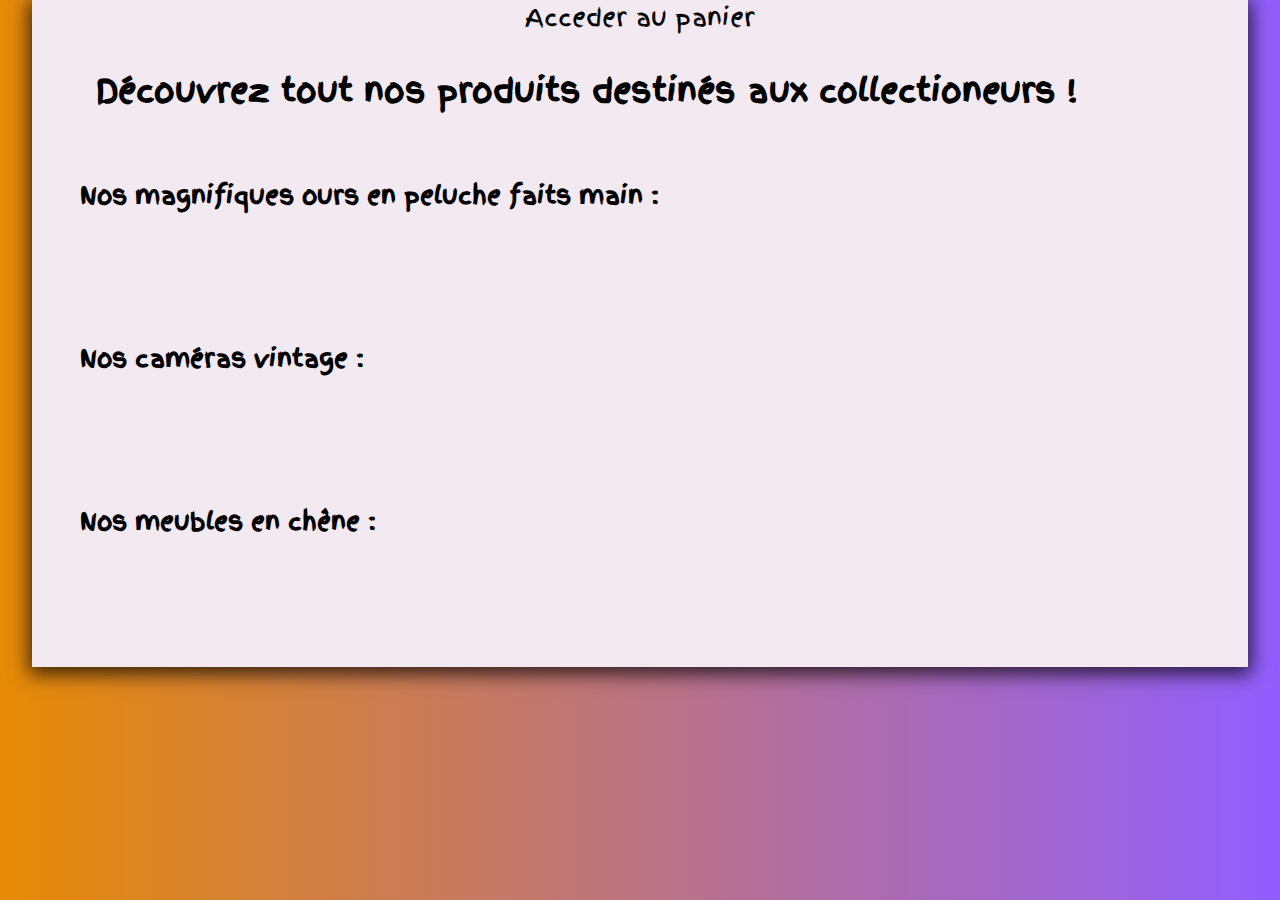
==== index.html @ b9acd693 "changement dossier sur git" ====
<!DOCTYPE html>
<html lang="fr">
<head>
    <meta charset="UTF-8">
    <meta name="viewport" content="width=device-width, initial-scale=1.0">
    <link rel="stylesheet" href="style.css">
    <link rel="preconnect" href="https://fonts.gstatic.com">
    <link href="https://fonts.googleapis.com/css2?family=Finger+Paint&display=swap" rel="stylesheet">
    <title>Tout les produits</title>
</head>
<body>

    <section class="content">

        <div class="logoBlock">
            <img class="logo" src="../images/logoOrinoco.png" alt="">
        </div>

        <nav>
            <a href="panier.html">Acceder au panier</a>
        </nav>
    
        <h1>Découvrez tout nos produits destinés aux collectioneurs !</h1>

        <h2>Nos magnifiques ours en peluche faits main :</h2>

        <div class="produits" id="produits">
            
        </div>

        <h2>Nos caméras vintage :</h2>

        <div class="produits" id="produits2">

        </div>

        <h2>Nos meubles en chêne :</h2>

        <div class="produits" id="produits3">

        </div>

    </section>

    <script src="script.js"></script>
</body>
</html>
---- style.css ----
h1, h2{
    margin: 1em 0 2em 2em;
}

p{
    margin-left: 15px;
    font-size: 1.2em;
}

a{
    outline: none;
    text-decoration: none;
    color: black;
}

button{
    background: linear-gradient(0.25turn, #E68A06, #915EFE);
    width: 10em;
    height: 3em;
    border-radius: 15px;
    margin: 1em 0 2em 0;
    box-shadow: 0px 1px 10px 0px rgba(0,0,0,0.75);
    border: unset;
    font-family: 'Finger Paint', cursive;
    font-size: 1em;
    cursor: pointer;
}

body{
    display: flex;
    align-items: center;
    flex-direction: column;
    background: linear-gradient(0.25turn, #E68A06, #915EFE);
    margin: unset;
    font-family: 'Finger Paint', cursive;
}

.content{
    background: #F3E9F1;
    width: 95%;
    box-shadow: 0px 4px 18px 3px rgba(0,0,0,0.75);
}

nav{
    display: flex;
    justify-content: space-around;
    color: black;
    font-size: 1.5em;
}

.logoBlock{
    display: flex;
    justify-content: center;
    background: #F3E9F1;
}

.logo{
    width: 30%;
}

.produits{
    display: flex;
    justify-content: space-around;
    align-items: center;
    background: #F3E9F1;
    margin-bottom: 5em;
}

.produits > div{
    display: flex;
    flex-direction: column;
    align-items: center;
    background: white;
    width: 280px;
    box-shadow: 0px 3px 33px -15px rgba(0,0,0,0.75);
    border-radius: 15px;
}

.produits > div > img{
    width: 280px;
    height: 180px;
    object-fit: cover;
}

/* --------------------------page produit selectionné---------------------------- */

.selectedProduits{
    display: flex;
    justify-content: center;
    flex-direction: row-reverse;
    background: #F3E9F1;
    margin: 5em 0 8em 0;
}

.selectedProduits > div{
    display: flex;
    flex-direction: column;
    align-items: center;
    background: white;
    width: 40%;
    box-shadow: 0px 3px 33px -15px rgba(0,0,0,0.75);
    border-radius: 1em;
}

.selectedProduits > div > img{
    width: 100%;
    object-fit: cover;
}

#customiz{
    width: 30%;
    height: fit-content;
    margin-left: 5em;
}

#customiz > div{
    display: flex;
}

.menuColor{
    margin: 1em 0 2em 0;
}

.quantité{
    margin: 1em 0 2em 0;
}

#quantité{
    width: 10em;
}

.hidden{
    display: none;
}

.popup{
    border: black 2px solid;
    border-radius: 10px;
    width: 15em;
    text-align: center;
    font-style: italic;
}

/* page panier */

#vider{
    margin-left: 1em;
}

.vide{
    border: solid 2px;
    border-radius: 10px;
    width: fit-content;
    padding: 5px;
}

.tab{
    overflow-x: scroll;
    margin-bottom: 1em;
}

table{
    border: solid 1px;
    width: 100%;
    margin-bottom: 1em;
}

th{
    border: solid 1px;
}

td{
    border: solid 1px;
}

#article > td > img{
    width: 150px;
    object-fit: cover;
}

form {
    margin: 0 auto 0 auto;
    width: 500px;
    padding: 1em;
    border: 1px solid #CCC;
    border-radius: 1em;
    margin-bottom: 5em;
  }
  
  form div + div {
    margin-top: 1em;
  }
  
  label {
    display: inline-block;
    width: 100px;
    text-align: right;
  }
  
  input, textarea {
    font: 1em sans-serif;
    width: 380px;
    box-sizing: border-box;
    border: 1px solid #999;
  }
  
  input:focus, textarea:focus {
    border-color: #000;
  }
  
  textarea {
    vertical-align: top;
    height: 5em;
  }
  
  .button {
    margin: 2em 0em 1em 8em;

  }

  /* validation */

  .msg{
      margin: 3em;
      border: solid 3px;
      border-radius: 15px;
      background-color: white;
      box-shadow: 0px 3px 33px -15px rgba(0,0,0,0.75);
      padding: 1em;
  }

  #numbCom{
      padding: 10px;
      border: solid 2px;
      border-radius: 10px;
  }

.conf{
    display: flex;
    justify-content: center;
    flex-direction: row-reverse;
    margin: 3em 0 5em 0;
}

.conf > div{
    display: flex;
    flex-direction: column;
    align-items: center;
    background: white;
    width: 25%;
    box-shadow: 0px 3px 33px -15px rgba(0,0,0,0.75);
    border-radius: 1em;
    margin: 2em;
}

.conf > div > img{
    width: 50%;
    object-fit: cover;
    margin-bottom: 2em;
    border-radius: 10px;
}

.conf > div > div{
    display: flex;
}
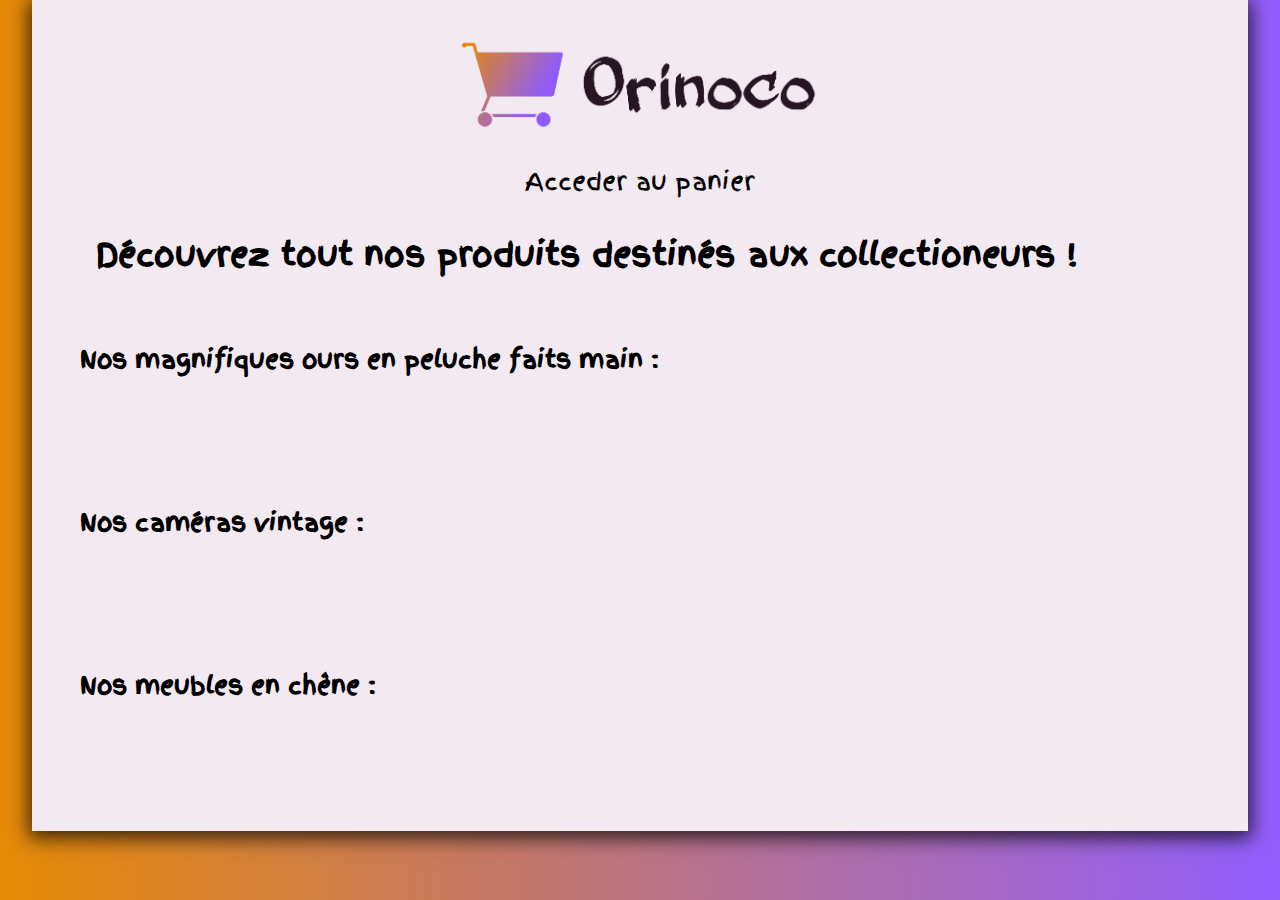
==== commit 1c170bae: "fichier img" ====
--- a/index.html
+++ b/index.html
@@ -13,7 +13,7 @@
     <section class="content">
 
         <div class="logoBlock">
-            <img class="logo" src="../images/logoOrinoco.png" alt="">
+            <img class="logo" src="img/logoOrinoco.png" alt="">
         </div>
 
         <nav>
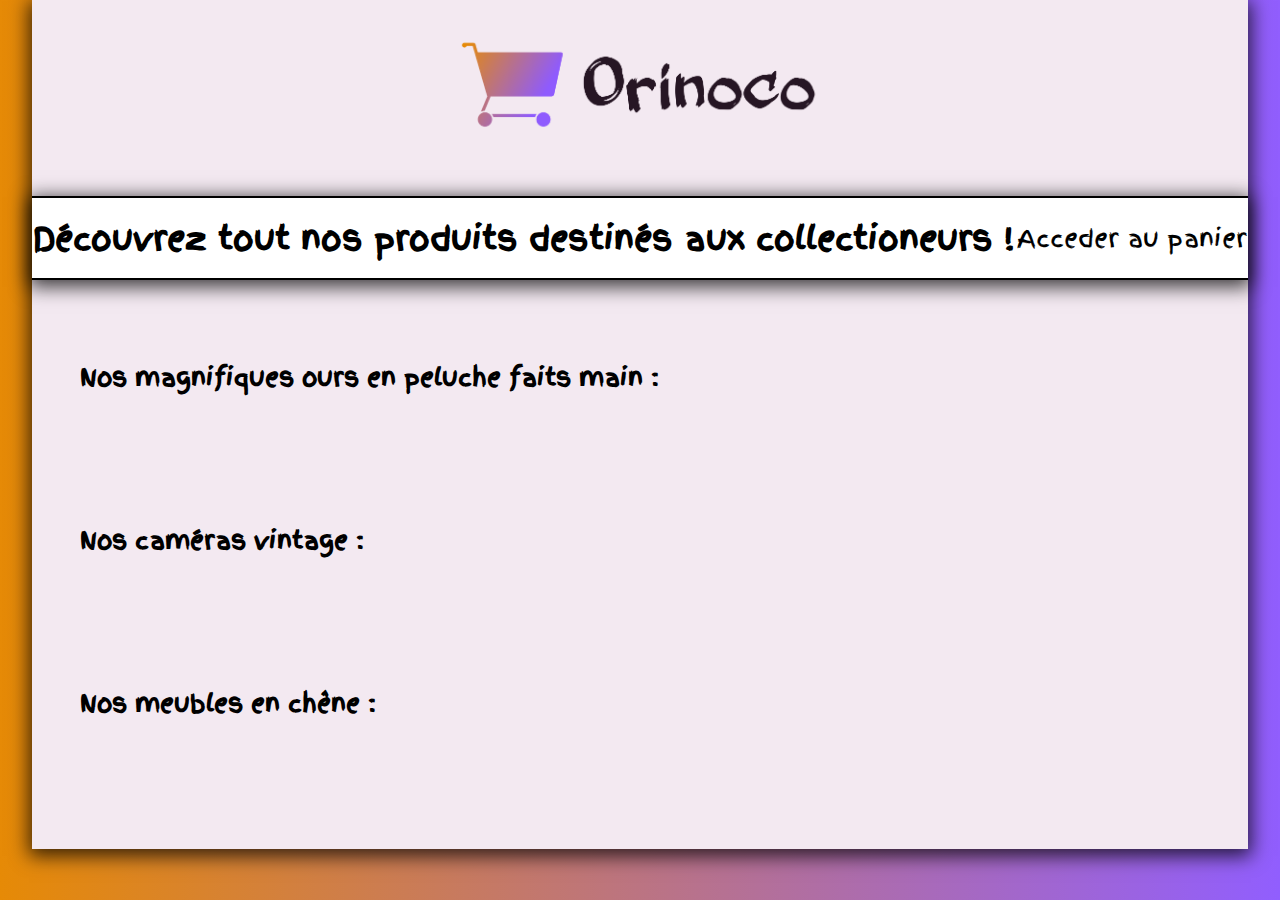
==== commit aaffbf9a: "amelioration, ajout des routes cameras, meuble, ajout header" ====
--- a/index.html
+++ b/index.html
@@ -6,6 +6,7 @@
     <link rel="stylesheet" href="style.css">
     <link rel="preconnect" href="https://fonts.gstatic.com">
     <link href="https://fonts.googleapis.com/css2?family=Finger+Paint&display=swap" rel="stylesheet">
+    <link rel="stylesheet" href="https://use.fontawesome.com/releases/v5.15.3/css/all.css" integrity="sha384-SZXxX4whJ79/gErwcOYf+zWLeJdY/qpuqC4cAa9rOGUstPomtqpuNWT9wdPEn2fk" crossorigin="anonymous">
     <title>Tout les produits</title>
 </head>
 <body>
@@ -15,12 +16,16 @@
         <div class="logoBlock">
             <img class="logo" src="img/logoOrinoco.png" alt="">
         </div>
+        
+        <header>        
+            <h1>Découvrez tout nos produits destinés aux collectioneurs !</h1>
+            <nav>
+                <a href="panier.html">Acceder au panier
+                    <i class="fas fa-shopping-cart"></i>
+                </a>
+            </nav>
+        </header>
 
-        <nav>
-            <a href="panier.html">Acceder au panier</a>
-        </nav>
-    
-        <h1>Découvrez tout nos produits destinés aux collectioneurs !</h1>
 
         <h2>Nos magnifiques ours en peluche faits main :</h2>
 
--- a/style.css
+++ b/style.css
@@ -26,6 +26,11 @@
     cursor: pointer;
 }
 
+button:hover{
+    transform: translateY(-5px) scale(1.1);
+    transition: 0.3s;
+}
+
 body{
     display: flex;
     align-items: center;
@@ -33,6 +38,23 @@
     background: linear-gradient(0.25turn, #E68A06, #915EFE);
     margin: unset;
     font-family: 'Finger Paint', cursive;
+}
+
+header{
+    display: flex;
+    justify-content: space-around;
+    align-items: center;
+    background-color: white;
+    height: 5rem;
+    margin-top: 2rem;
+    margin-bottom: 5rem;
+    border-top: solid black 2px;
+    border-bottom: solid black 2px;
+    box-shadow: 0px 4px 18px 3px rgba(0,0,0,0.75);
+}
+
+header > h1{
+    margin: unset;
 }
 
 .content{
@@ -74,6 +96,7 @@
     width: 280px;
     box-shadow: 0px 3px 33px -15px rgba(0,0,0,0.75);
     border-radius: 15px;
+    border: solid black 2px;
 }
 
 .produits > div > img{
